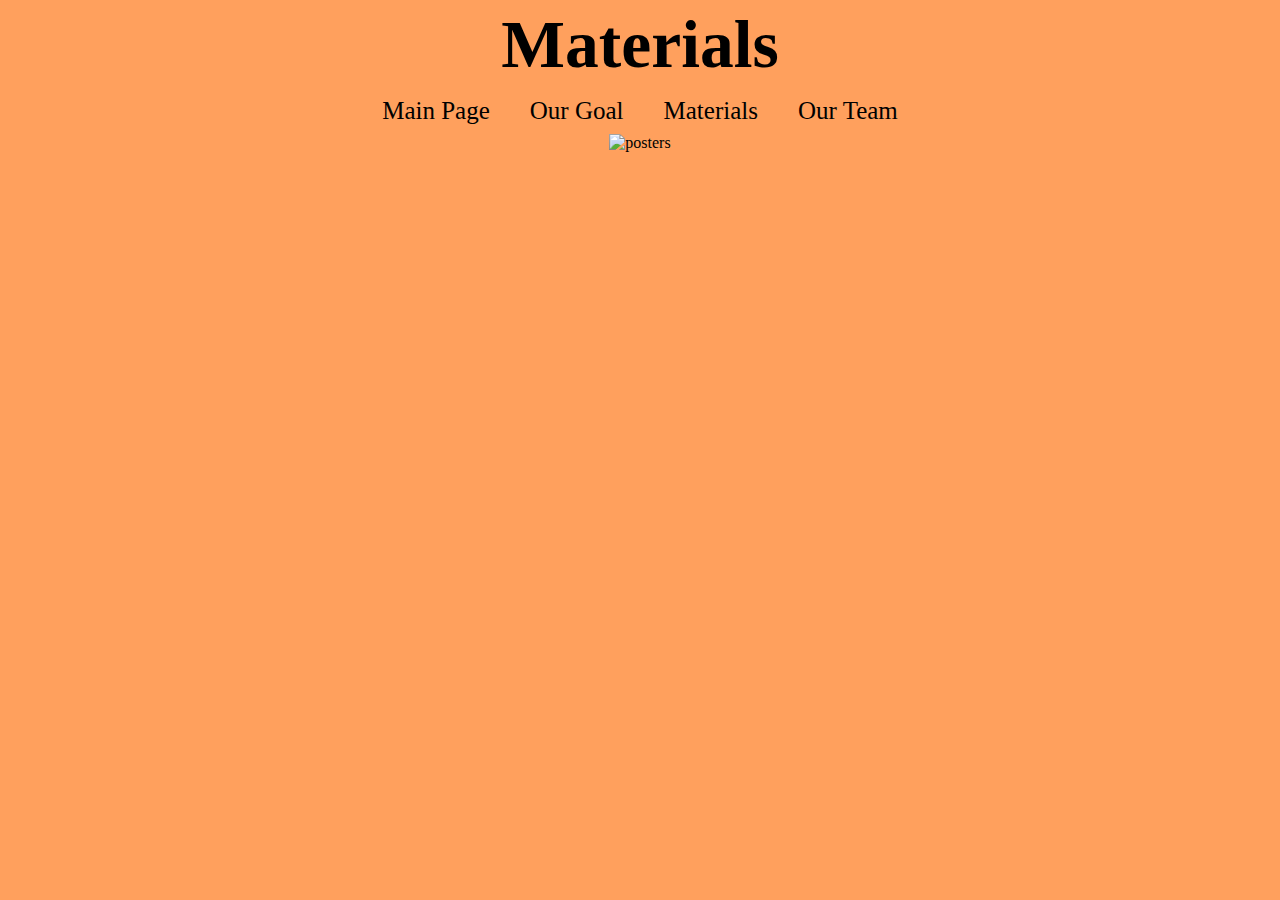
==== materials.html @ ff657d29 "First upload" ====
<html lang="en">
<head>
    <meta charset="UTF-8">
    <meta name="description" content="Promo webová stránka na projekt political parties Nový Porg 2022">
    <meta name="viewport" content="width=device-width, initial-scale=1.0">
    <meta name="author" content="Tomáš Přibyl">
    <title>Materials</title>

    <link rel="stylesheet" href="css/main.css">
    <link rel="stylesheet" href="css/navigation.css">

</head>
<body>
    <main>
    <header>
        <h1>Materials</h1>

        <nav>
            <ul>
                <li><a href="index.html">Main Page</a></li>
                <li><a href="ourgoal.html">Our Goal</a></li>
                <li><a href="materials.html#">Materials</a></li>
                <li><a href="ourteam.html">Our Team</a></li>
            </ul>
        </nav>
    </header>
    <img src="" alt="posters">
    </main>
</body>
</html>
---- css/main.css ----
body {
    background: rgb(255 160 93);
    background-size: cover;
    background-attachment: fixed;
    background-position: top;
    margin: 0px;
}

header {
    padding: 1px;
    justify-content: center;
}

h1 {
    text-align: center;
    padding: 5px 0;
    margin-block-start: 0em;
    margin-block-end: 0em;
    font-size: 7.5vh;
}

main {
    text-align: center;
}

.CanMiniLogo {
    max-width: auto;
}

.header {
    display: flex;
    height: 7.5%;
    min-height: 20px;
    justify-content: center;
}

.headerHeading {
    max-width: 1000px;
    margin: 0;
    padding: 0;
}
---- css/navigation.css ----
nav{
    width: 100%;
    top: 0;
    position: sticky;
}

nav > ul{
    display: flex;
    justify-content: center;
    margin-block-start: 0px;
    margin-block-end: 0px;
    padding-inline-start: 0;
    list-style: none;
}

nav > ul > li{
    padding: 0.5rem 1.25rem;
    font-size: 25px;
    background: none;
    transition: 300ms;
}

nav > ul > li > a{
    color: black;
    text-decoration: none;
}

nav > ul > li:hover {
    transform: scale(1.5);
}

nav > ul > li:hover > a {
    color: #ed1c24;
}
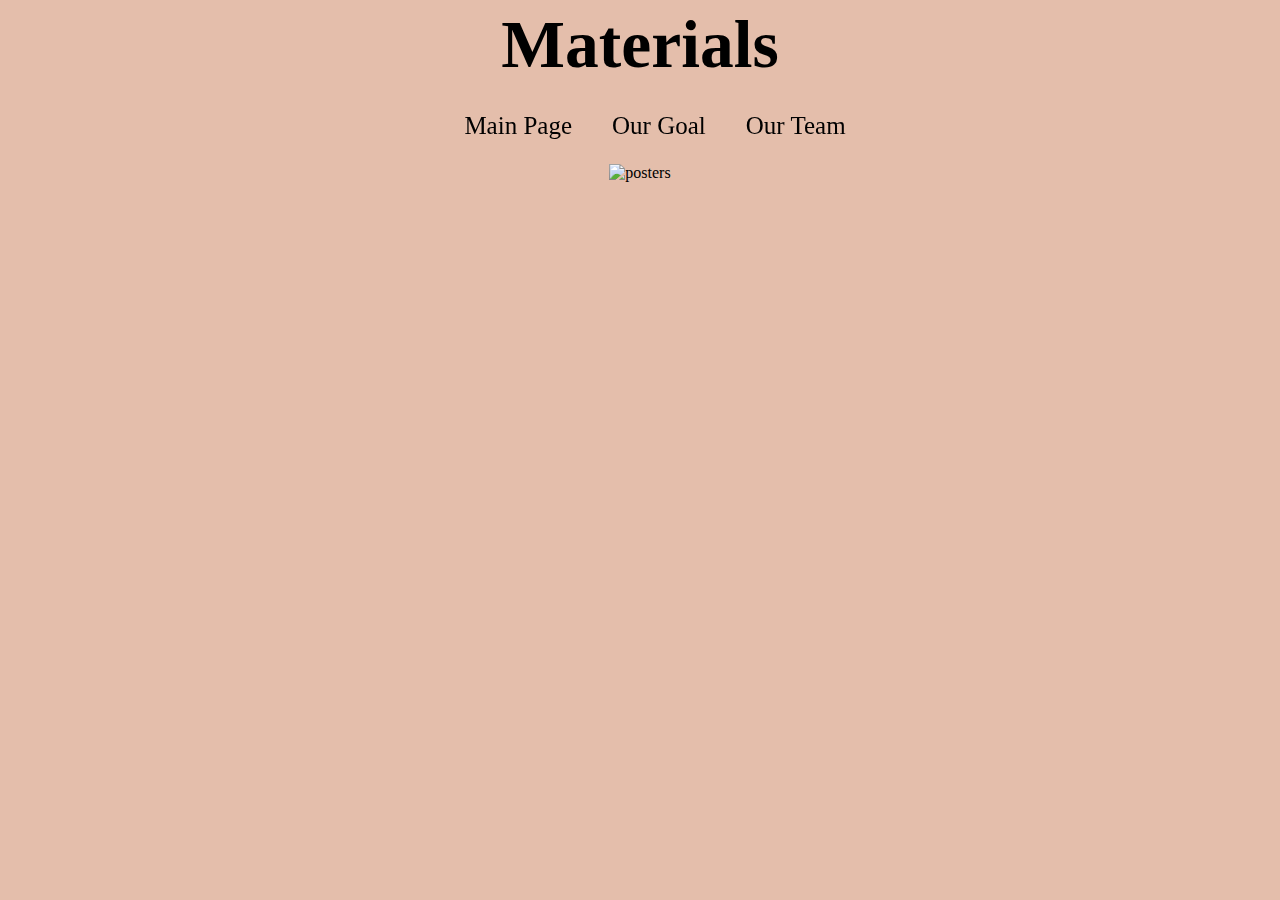
==== commit 11c44bfc: "." ====
--- a/materials.html
+++ b/materials.html
@@ -19,7 +19,6 @@
             <ul>
                 <li><a href="index.html">Main Page</a></li>
                 <li><a href="ourgoal.html">Our Goal</a></li>
-                <li><a href="materials.html#">Materials</a></li>
                 <li><a href="ourteam.html">Our Team</a></li>
             </ul>
         </nav>
@@ -27,4 +26,4 @@
     <img src="" alt="posters">
     </main>
 </body>
-</html>+</html>
--- a/css/main.css
+++ b/css/main.css
@@ -1,5 +1,5 @@
 body {
-    background: rgb(255 160 93);
+    background: #e4beab;
     background-size: cover;
     background-attachment: fixed;
     background-position: top;
--- a/css/navigation.css
+++ b/css/navigation.css
@@ -2,6 +2,7 @@
     width: 100%;
     top: 0;
     position: sticky;
+    padding: 15px;
 }
 
 nav > ul{
@@ -30,5 +31,5 @@
 }
 
 nav > ul > li:hover > a {
-    color: #ed1c24;
+    color: #ac0700;
 }